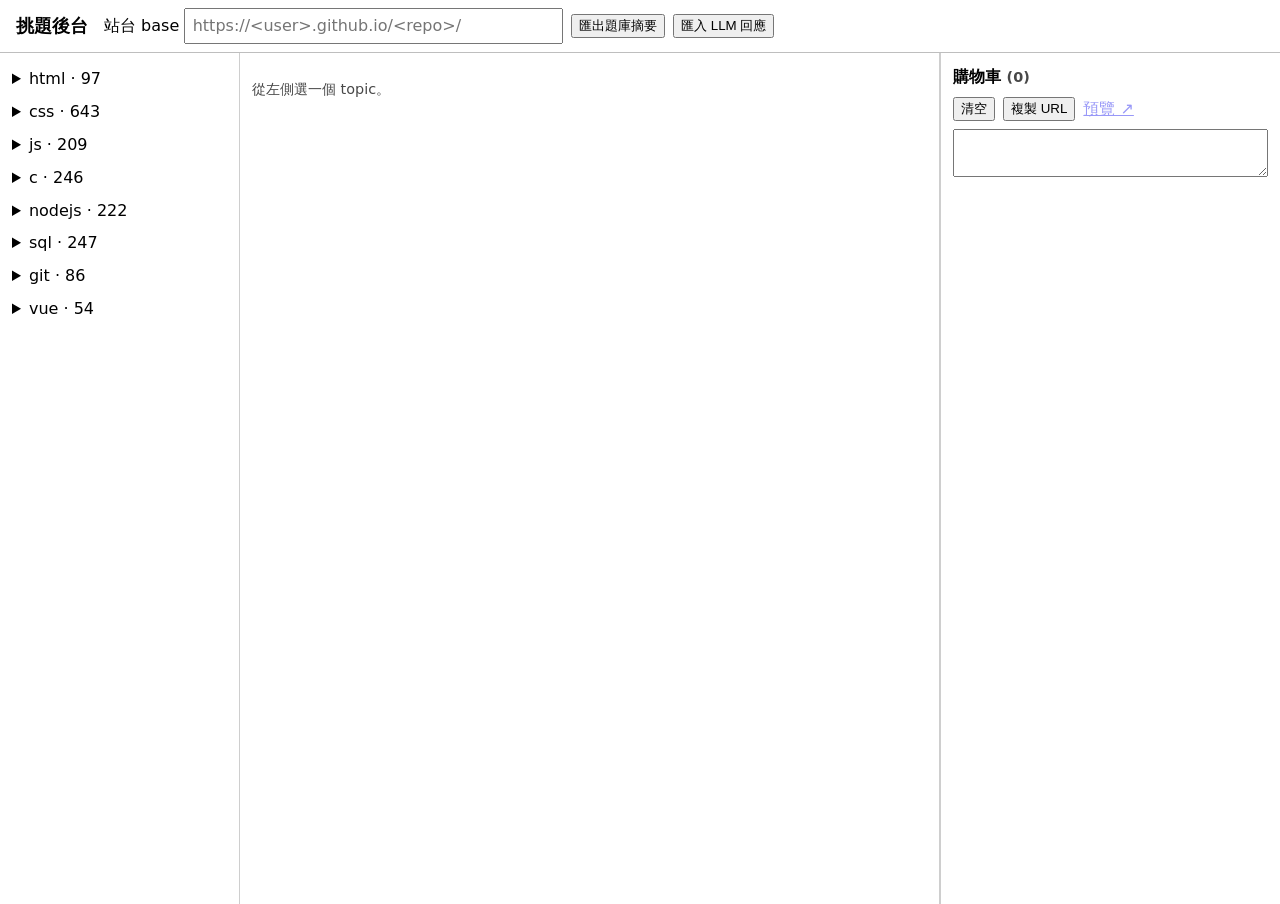
==== web/admin.html @ a48b1c1b "feat: add Notion-embeddable practice frontend with Apps Script backend - web/admin.html: 樹狀題庫挑題、購物車（" ====
<!doctype html>
<html lang="zh-Hant">
<head>
<meta charset="utf-8">
<meta name="viewport" content="width=device-width, initial-scale=1">
<title>挑題後台</title>
<link rel="stylesheet" href="style.css">
</head>
<body class="admin">
<header class="admin__head">
  <h1>挑題後台</h1>
  <div class="admin__tools">
    <label>站台 base
      <input id="base" size="40" placeholder="https://&lt;user&gt;.github.io/&lt;repo&gt;/">
    </label>
    <button id="export-summary" type="button">匯出題庫摘要</button>
    <button id="import-llm" type="button">匯入 LLM 回應</button>
  </div>
</header>

<main class="admin__grid">
  <aside id="tree" class="pane pane--tree" aria-label="題庫樹">載入中…</aside>
  <section id="items" class="pane pane--items" aria-label="題目清單">
    <p class="muted">從左側選一個 topic。</p>
  </section>
  <aside class="pane pane--cart" aria-label="購物車">
    <h2>購物車 <span id="cart-count" class="muted">(0)</span></h2>
    <div class="cart-actions">
      <button id="cart-clear" type="button">清空</button>
      <button id="cart-copy" type="button">複製 URL</button>
      <a id="cart-preview" href="#" target="_blank" rel="noopener">預覽 ↗</a>
    </div>
    <textarea id="cart-url" rows="3" readonly></textarea>
    <ul id="cart-list"></ul>
  </aside>
</main>

<dialog id="llm-dialog">
  <form method="dialog">
    <h2>貼上 LLM 回應</h2>
    <p class="muted">會自動抓出符合 <code>lang:ex:topic:idx</code> 的 ID（quiz / chal 不收）。</p>
    <textarea id="llm-text" rows="14" cols="60" placeholder="把 LLM 的回應整段貼這裡…"></textarea>
    <menu>
      <button value="cancel">取消</button>
      <button id="llm-ok" value="ok">匯入</button>
    </menu>
  </form>
</dialog>

<script type="module" src="admin.js"></script>
</body>
</html>
---- web/style.css ----
*, *::before, *::after { box-sizing: border-box; }
html { color-scheme: light dark; }
body {
  margin: 0;
  font: 16px/1.5 system-ui, -apple-system, "Segoe UI", "Noto Sans TC", sans-serif;
  background: Canvas;
  color: CanvasText;
}
code {
  font: 0.95em ui-monospace, "SF Mono", Menlo, Consolas, monospace;
  background: color-mix(in oklab, Canvas 85%, CanvasText 15%);
  padding: 0 .25em;
  border-radius: 3px;
}
.muted { color: color-mix(in oklab, CanvasText 60%, Canvas 40%); font-size: .9em; }
button { cursor: pointer; }

/* ---- Student ---- */
.quiz {
  max-width: 720px;
  margin: 1rem auto;
  padding: 0 1rem;
}
.quiz__head {
  display: flex; gap: 1rem; align-items: baseline; flex-wrap: wrap;
  margin-bottom: 1rem;
}
.quiz__head input {
  font: inherit; padding: .35rem .5rem; border: 1px solid; border-radius: 4px;
}
.q {
  border: 1px solid color-mix(in oklab, CanvasText 20%, Canvas 80%);
  border-radius: 6px;
  padding: 1rem;
  margin-bottom: 1rem;
}
.q__prompt { font-weight: 600; }
.q__en { font-size: .85em; color: color-mix(in oklab, CanvasText 55%, Canvas 45%); margin-top: .25rem; }
.q__opts { margin-top: .75rem; display: grid; gap: .35rem; }
.opt { display: flex; gap: .5rem; align-items: flex-start; cursor: pointer; }
.opt:hover { background: color-mix(in oklab, Canvas 92%, CanvasText 8%); }
.opt input { margin-top: .35rem; }
.quiz__foot { display: flex; gap: 1rem; align-items: center; margin: 1rem 0 2rem; }
#submit { padding: .5rem 1.25rem; font: inherit; }

/* ---- Admin ---- */
.admin { padding: 0; }
.admin__head {
  display: flex; gap: 1rem; align-items: center; flex-wrap: wrap;
  padding: .5rem 1rem;
  border-bottom: 1px solid color-mix(in oklab, CanvasText 20%, Canvas 80%);
}
.admin__head h1 { margin: 0; font-size: 1.1rem; }
.admin__tools { display: flex; gap: .5rem; flex-wrap: wrap; align-items: center; }
.admin__tools input { font: inherit; padding: .25rem .4rem; }
.admin__grid {
  display: grid;
  grid-template-columns: 240px 1fr 340px;
  gap: 0;
  height: calc(100vh - 49px);
}
.pane { overflow: auto; padding: .75rem; border-right: 1px solid color-mix(in oklab, CanvasText 15%, Canvas 85%); }
.pane:last-child { border-right: none; border-left: 1px solid color-mix(in oklab, CanvasText 15%, Canvas 85%); }

.pane--tree details { margin-bottom: .25rem; }
.pane--tree summary { cursor: pointer; padding: .15rem 0; }
.pane--tree details details { margin-left: 1rem; }
.pane--tree .topic {
  display: block; width: 100%; text-align: left;
  background: none; border: none; padding: .15rem 1rem;
  font: inherit; color: inherit; cursor: pointer;
  border-radius: 3px;
}
.pane--tree .topic:hover { background: color-mix(in oklab, Canvas 90%, CanvasText 10%); }
.pane--tree details.empty { opacity: .5; }

.items__head { display: flex; gap: 1rem; align-items: center; margin-bottom: .5rem; }
.items__head h2 { margin: 0; font-size: 1rem; }
.item {
  border: 1px solid color-mix(in oklab, CanvasText 15%, Canvas 85%);
  border-radius: 4px;
  padding: .5rem .75rem;
  margin-bottom: .5rem;
}
.item__head { display: flex; gap: .5rem; align-items: flex-start; }
.item__head label { cursor: pointer; }
.item__en { font-size: .8em; color: color-mix(in oklab, CanvasText 55%, Canvas 45%); margin: .15rem 0 .25rem 1.5rem; }
.item__opts { margin: .25rem 0 0 1.5rem; padding-left: 1.25rem; }
.item__opts li.correct {
  color: green;
  font-weight: 600;
}
.item__opts li.correct::after { content: " ✓"; }

.pane--cart h2 { font-size: 1rem; margin: 0 0 .5rem; }
.cart-actions { display: flex; gap: .5rem; align-items: center; margin-bottom: .5rem; flex-wrap: wrap; }
.cart-actions a[aria-disabled=true] { pointer-events: none; opacity: .4; }
#cart-url { width: 100%; font: 12px ui-monospace, monospace; }
#cart-list { list-style: none; padding: 0; margin: .5rem 0 0; }
#cart-list li {
  display: flex; gap: .5rem; align-items: flex-start;
  padding: .25rem 0;
  border-top: 1px dashed color-mix(in oklab, CanvasText 15%, Canvas 85%);
  font-size: .9em;
}
#cart-list li > span { flex: 1; }
#cart-list button { background: none; border: none; color: inherit; font: inherit; cursor: pointer; }

dialog { border: 1px solid; border-radius: 6px; padding: 1rem; }
dialog menu { display: flex; gap: .5rem; justify-content: flex-end; padding: 0; margin: .5rem 0 0; }

@media (max-width: 800px) {
  .admin__grid {
    grid-template-columns: 1fr;
    height: auto;
  }
  .pane { max-height: 50vh; border-right: none; border-bottom: 1px solid color-mix(in oklab, CanvasText 15%, Canvas 85%); }
}

/* ---- 題型 badge ---- */
.kind-badge {
  display: inline-block;
  font-size: .7em;
  padding: 0 .35em;
  border-radius: 3px;
  text-transform: uppercase;
  letter-spacing: .03em;
  vertical-align: 1px;
}
.kind-mcq      { background: color-mix(in oklab, dodgerblue 25%, Canvas 75%); color: dodgerblue; }
.kind-fitb     { background: color-mix(in oklab, darkorange 25%, Canvas 75%); color: darkorange; }
.kind-dragdrop { background: color-mix(in oklab, mediumseagreen 25%, Canvas 75%); color: seagreen; }

/* ---- Student fitb ---- */
.q__code {
  white-space: pre-wrap;
  word-break: break-word;
  background: color-mix(in oklab, Canvas 92%, CanvasText 8%);
  padding: .75rem;
  border-radius: 4px;
  font: .9em ui-monospace, "SF Mono", Menlo, Consolas, monospace;
  margin: .5rem 0 0;
}
.fitb-blank {
  display: inline;
  font: inherit;
  padding: 0 .25em;
  border: 1px solid color-mix(in oklab, CanvasText 30%, Canvas 70%);
  border-radius: 3px;
  background: Canvas;
  color: CanvasText;
  margin: 0 .15em;
  min-width: 3em;
}
.fitb-blank:focus { outline: 2px solid color-mix(in oklab, dodgerblue 50%, Canvas 50%); }

/* ---- Student dragdrop ---- */
.q__dd-template {
  background: color-mix(in oklab, Canvas 92%, CanvasText 8%);
  padding: .75rem;
  border-radius: 4px;
  font: .9em ui-monospace, "SF Mono", Menlo, Consolas, monospace;
  white-space: pre-wrap;
  margin: .5rem 0 0;
}
.q__dd-template > span { white-space: pre-wrap; }
.dd-slot {
  font: inherit;
  padding: 0 .15em;
  margin: 0 .15em;
  border: 1px solid color-mix(in oklab, mediumseagreen 60%, Canvas 40%);
  border-radius: 3px;
  background: Canvas;
  color: CanvasText;
  max-width: 12em;
}
.q__hint { font-size: .85em; color: color-mix(in oklab, CanvasText 55%, Canvas 45%); margin-top: .5rem; }

/* ---- Admin item kind extras ---- */
.item__code {
  white-space: pre-wrap;
  word-break: break-word;
  background: color-mix(in oklab, Canvas 92%, CanvasText 8%);
  padding: .5rem .75rem;
  border-radius: 3px;
  font: .85em ui-monospace, monospace;
  margin: .25rem 0 .25rem 1.5rem;
}
.item__sol {
  margin: .25rem 0 .25rem 1.5rem;
  font-size: .9em;
}
.item__sol pre {
  white-space: pre-wrap;
  word-break: break-word;
  background: color-mix(in oklab, mediumseagreen 10%, Canvas 90%);
  padding: .35rem .5rem;
  border-radius: 3px;
  font: .85em ui-monospace, monospace;
  margin: .25rem 0 0;
}
.item__dd {
  background: color-mix(in oklab, Canvas 92%, CanvasText 8%);
  padding: .5rem .75rem;
  border-radius: 3px;
  font: .85em ui-monospace, monospace;
  margin: .25rem 0 .25rem 1.5rem;
  white-space: pre-wrap;
}
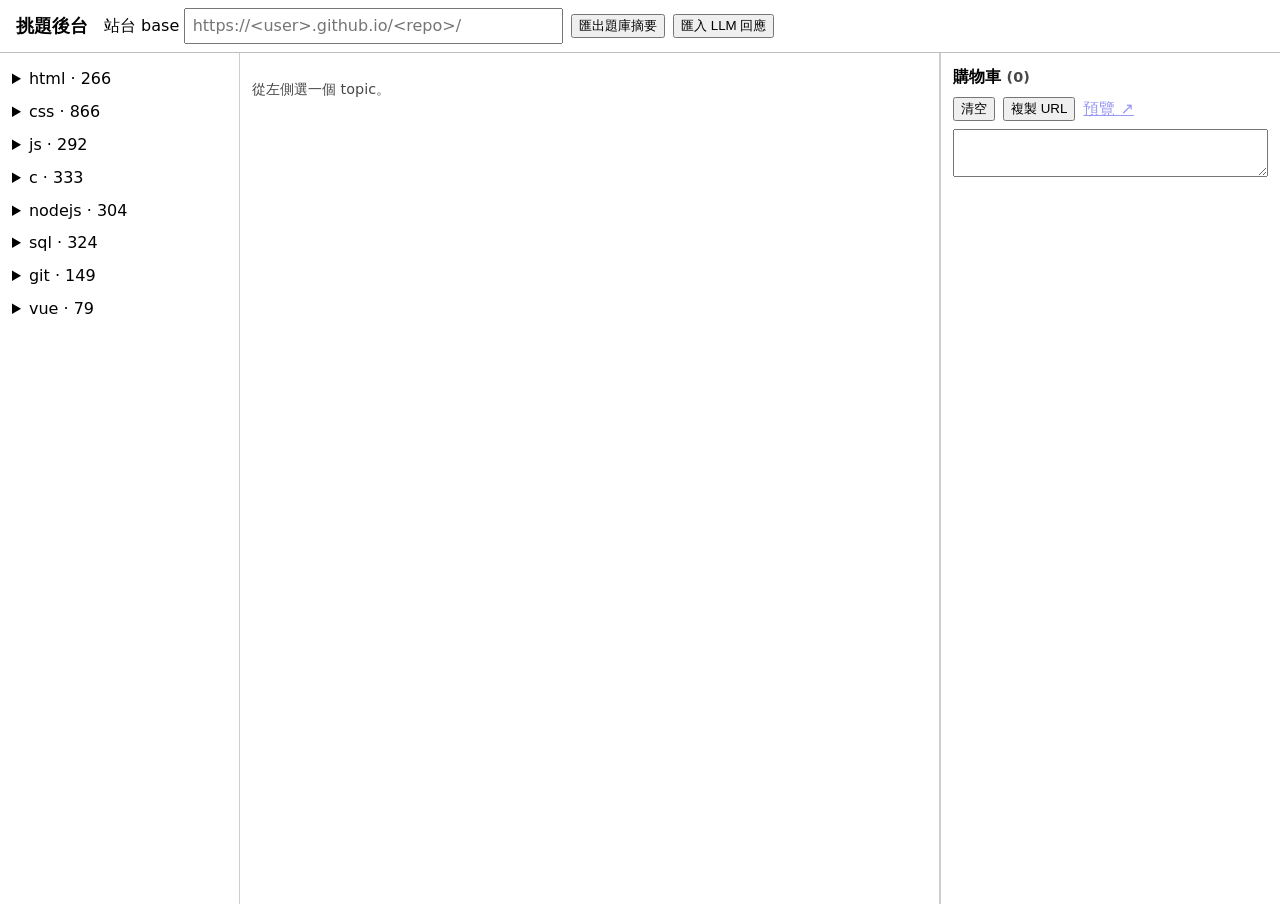
==== commit 3ca1262b: "Add new assets, implement local dev server, and enhance quiz functionality - Added audio, video, and" ====
--- a/web/admin.html
+++ b/web/admin.html
@@ -4,7 +4,7 @@
 <meta charset="utf-8">
 <meta name="viewport" content="width=device-width, initial-scale=1">
 <title>挑題後台</title>
-<link rel="stylesheet" href="style.css">
+<link rel="stylesheet" href="style.css?v=5">
 </head>
 <body class="admin">
 <header class="admin__head">
@@ -47,6 +47,6 @@
   </form>
 </dialog>
 
-<script type="module" src="admin.js"></script>
+<script type="module" src="admin.js?v=5"></script>
 </body>
 </html>
--- a/web/style.css
+++ b/web/style.css
@@ -127,9 +127,10 @@
   letter-spacing: .03em;
   vertical-align: 1px;
 }
-.kind-mcq      { background: color-mix(in oklab, dodgerblue 25%, Canvas 75%); color: dodgerblue; }
-.kind-fitb     { background: color-mix(in oklab, darkorange 25%, Canvas 75%); color: darkorange; }
-.kind-dragdrop { background: color-mix(in oklab, mediumseagreen 25%, Canvas 75%); color: seagreen; }
+.kind-mcq       { background: color-mix(in oklab, dodgerblue 25%, Canvas 75%); color: dodgerblue; }
+.kind-fitb      { background: color-mix(in oklab, darkorange 25%, Canvas 75%); color: darkorange; }
+.kind-dragdrop  { background: color-mix(in oklab, mediumseagreen 25%, Canvas 75%); color: seagreen; }
+.kind-challenge { background: color-mix(in oklab, mediumpurple 25%, Canvas 75%); color: mediumpurple; }
 
 /* ---- Student fitb ---- */
 .q__code {
@@ -155,6 +156,40 @@
 .fitb-blank:focus { outline: 2px solid color-mix(in oklab, dodgerblue 50%, Canvas 50%); }
 
 /* ---- Student dragdrop ---- */
+.dd-options {
+  display: flex;
+  flex-wrap: wrap;
+  gap: .35rem;
+  margin: .5rem 0;
+  padding: .5rem;
+  background: color-mix(in oklab, Canvas 92%, CanvasText 8%);
+  border-radius: 4px;
+}
+.dd-option {
+  background: Canvas;
+  border: 1px solid color-mix(in oklab, mediumseagreen 60%, Canvas 40%);
+  border-radius: 4px;
+  padding: .15rem .55rem;
+  font: .9em ui-monospace, "SF Mono", Menlo, Consolas, monospace;
+  cursor: pointer;
+  color: CanvasText;
+}
+.dd-option:hover:not(:disabled) {
+  background: color-mix(in oklab, mediumseagreen 18%, Canvas 82%);
+}
+.dd-option:not(:disabled) { cursor: grab; }
+.dd-option:disabled,
+.dd-option.used {
+  opacity: .35;
+  cursor: not-allowed;
+  text-decoration: line-through;
+}
+.dd-option.dragging,
+.dd-slot.dragging { opacity: .4; }
+.dd-options.drop-hover {
+  outline: 2px dashed color-mix(in oklab, dodgerblue 60%, Canvas 40%);
+  outline-offset: -2px;
+}
 .q__dd-template {
   background: color-mix(in oklab, Canvas 92%, CanvasText 8%);
   padding: .75rem;
@@ -165,14 +200,32 @@
 }
 .q__dd-template > span { white-space: pre-wrap; }
 .dd-slot {
+  display: inline-block;
+  min-width: 4ch;
+  padding: 0 .35em;
+  margin: 0 .15em;
+  border: 1px dashed color-mix(in oklab, CanvasText 40%, Canvas 60%);
+  border-radius: 3px;
+  background: Canvas;
+  color: color-mix(in oklab, CanvasText 50%, Canvas 50%);
+  cursor: pointer;
   font: inherit;
-  padding: 0 .15em;
-  margin: 0 .15em;
-  border: 1px solid color-mix(in oklab, mediumseagreen 60%, Canvas 40%);
-  border-radius: 3px;
-  background: Canvas;
-  color: CanvasText;
-  max-width: 12em;
+  vertical-align: baseline;
+}
+.dd-slot:not([data-oi=""]) {
+  border-style: solid;
+  border-color: color-mix(in oklab, mediumseagreen 65%, Canvas 35%);
+  background: color-mix(in oklab, mediumseagreen 15%, Canvas 85%);
+  color: CanvasText;
+}
+.dd-slot:hover:not([data-oi=""]) {
+  background: color-mix(in oklab, tomato 15%, Canvas 85%);
+  border-color: color-mix(in oklab, tomato 50%, Canvas 50%);
+}
+.dd-slot:not([data-oi=""]) { cursor: grab; }
+.dd-slot.drop-hover {
+  outline: 2px dashed color-mix(in oklab, dodgerblue 60%, Canvas 40%);
+  outline-offset: 2px;
 }
 .q__hint { font-size: .85em; color: color-mix(in oklab, CanvasText 55%, Canvas 45%); margin-top: .5rem; }
 
@@ -207,3 +260,111 @@
   margin: .25rem 0 .25rem 1.5rem;
   white-space: pre-wrap;
 }
+
+/* ---- Challenge (student) ---- */
+.q__intro {
+  margin: .75rem 0;
+  padding: .5rem .75rem;
+  background: color-mix(in oklab, mediumpurple 8%, Canvas 92%);
+  border-left: 3px solid color-mix(in oklab, mediumpurple 50%, Canvas 50%);
+  border-radius: 3px;
+}
+.q__intro ol, .q__intro ul { margin: .25rem 0 .25rem 1.5rem; padding: 0; }
+.q__intro code {
+  background: color-mix(in oklab, Canvas 85%, CanvasText 15%);
+  padding: 0 .25em;
+  border-radius: 3px;
+}
+.q__challenge-wrap {
+  display: grid;
+  grid-template-columns: 1fr;
+  gap: .75rem;
+  margin: .5rem 0 0;
+}
+.q__challenge-wrap.has-preview {
+  grid-template-columns: 1fr 1fr;
+}
+@media (max-width: 720px) {
+  .q__challenge-wrap.has-preview { grid-template-columns: 1fr; }
+}
+.q__editor-pane, .q__preview-pane {
+  display: flex;
+  flex-direction: column;
+  min-width: 0;
+}
+.q__pane-label {
+  font-size: .8em;
+  font-weight: 600;
+  text-transform: uppercase;
+  letter-spacing: .05em;
+  color: color-mix(in oklab, CanvasText 55%, Canvas 45%);
+  margin-bottom: .25rem;
+}
+.q__editor {
+  width: 100%;
+  display: block;
+  font: .9em ui-monospace, "SF Mono", Menlo, Consolas, monospace;
+  padding: .5rem .75rem;
+  border: 1px solid color-mix(in oklab, CanvasText 25%, Canvas 75%);
+  border-radius: 4px;
+  background: color-mix(in oklab, Canvas 95%, CanvasText 5%);
+  color: CanvasText;
+  resize: vertical;
+  tab-size: 2;
+  white-space: pre;
+  overflow-x: auto;
+  min-height: 240px;
+}
+.q__preview {
+  width: 100%;
+  flex: 1;
+  min-height: 240px;
+  border: 1px solid color-mix(in oklab, CanvasText 25%, Canvas 75%);
+  border-radius: 4px;
+  background: white;
+}
+.q__checklist {
+  list-style: none;
+  padding: .5rem .75rem;
+  margin: .5rem 0 0;
+  background: color-mix(in oklab, Canvas 94%, CanvasText 6%);
+  border-radius: 4px;
+}
+.q__checklist li {
+  display: flex;
+  gap: .5rem;
+  align-items: flex-start;
+  padding: .15rem 0;
+}
+.q__checklist .check {
+  font-weight: 600;
+  color: color-mix(in oklab, CanvasText 50%, Canvas 50%);
+  min-width: 1.2em;
+  text-align: center;
+}
+.q__checklist li.passed .check {
+  color: green;
+}
+.q__checklist li.passed .label {
+  color: color-mix(in oklab, CanvasText 70%, Canvas 30%);
+}
+.q__checklist code {
+  background: color-mix(in oklab, Canvas 85%, CanvasText 15%);
+  padding: 0 .25em;
+  border-radius: 3px;
+}
+
+/* ---- Challenge (admin preview) ---- */
+.item__intro {
+  margin: .25rem 0 .25rem 1.5rem;
+  font-size: .9em;
+  color: color-mix(in oklab, CanvasText 80%, Canvas 20%);
+}
+.item__intro ol, .item__intro ul { margin: .25rem 0 .25rem 1.25rem; padding: 0; }
+.item__reqs {
+  margin: .25rem 0 .25rem 1.5rem;
+  font-size: .85em;
+  list-style: '✓ ';
+  padding-left: 1.25rem;
+}
+.item__reqs li { color: color-mix(in oklab, mediumpurple 70%, CanvasText 30%); }
